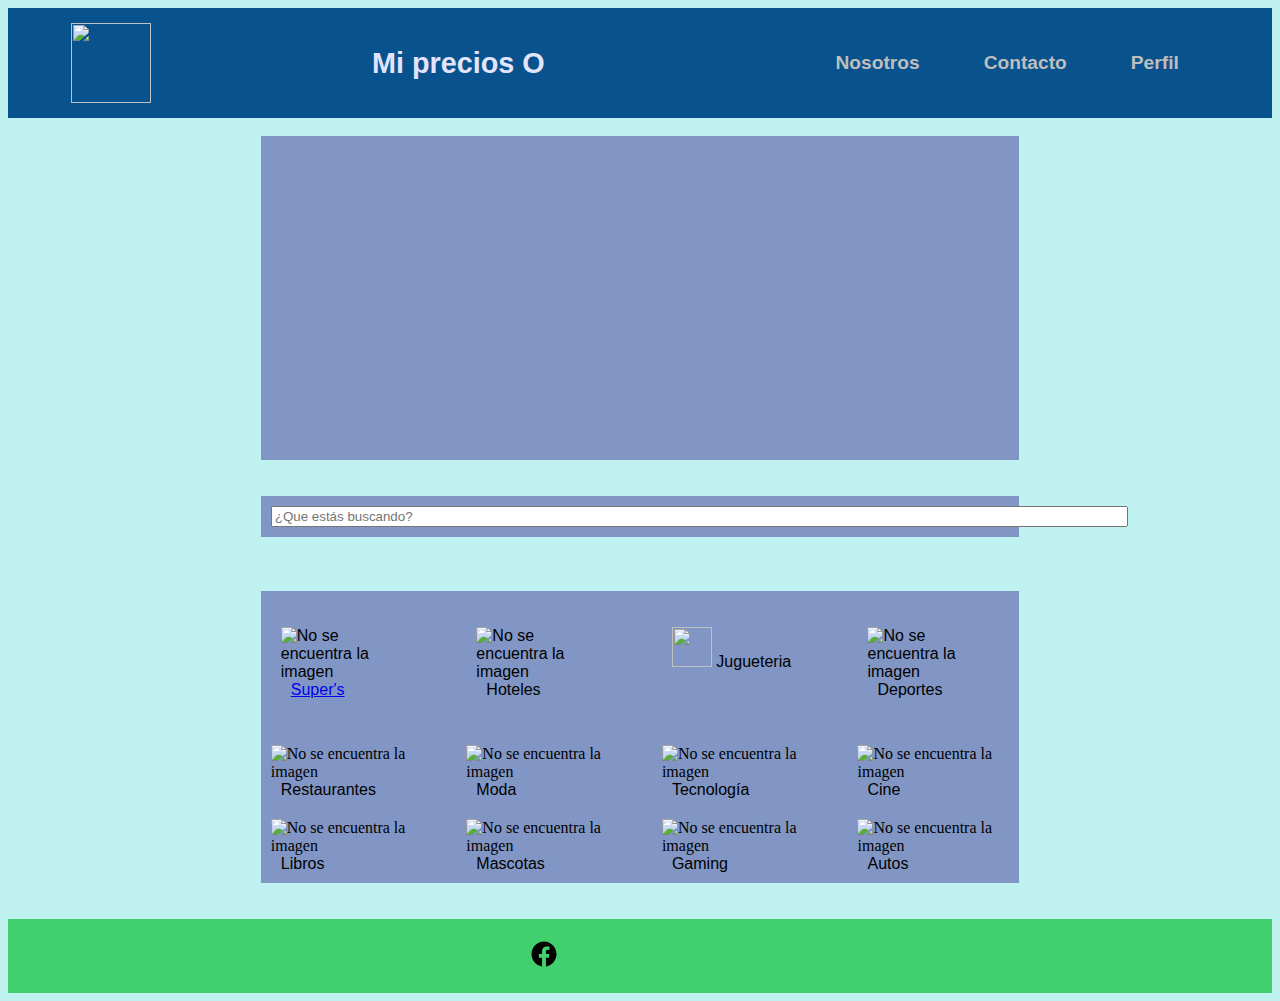
==== Clase 1/index.html @ b8f3e187 "Inicio del proyecto" ====
<!DOCTYPE html>
<html lang="en">
<head>
    <meta charset="UTF-8">
    <meta name="viewport" content="width=device-width, initial-scale=1.0">
    <title>Document</title>
    <link rel="stylesheet" href="./assets/styles/styles.css">
</head>
<body>
    <header class="header">
        <nav class="navigation">
        <img src="https://cdn-icons-png.freepik.com/256/2854/2854320.png?ga=GA1.1.1501036196.1685586016&semt=ais_hybrid" width="80" height="80">
          <h1>Mi precios O</h1>
          <ul>
            <li><a href="pages/Sobre_nosotros.html">Nosotros</a></li>
            <li><a href="pages/Contacto.html">Contacto</a></li>
            <li><a href="pages/Perfil.html">Perfil</a></li>
          </ul>
        </nav>
      </header>
    <br>
    <main>
        <section>
            <div>
                <iframe width="734" height="300" src="https://www.youtube.com/embed/IQ4xWF1gjsY" title="Publicidad Chorizo Extra de Cativelli Uruguay (1988/2010)" frameborder="0" allow="accelerometer; autoplay; clipboard-write; encrypted-media; gyroscope; picture-in-picture; web-share" referrerpolicy="strict-origin-when-cross-origin" allowfullscreen></iframe>
            </div>
        </section>
    </main>
    <br>
    <br>
    <main>
        <section>
            <div>
                <input type="text" placeholder="¿Que estás buscando?" size="104" maxlength="100"> 
            </div>
        </section>
    </main>
    <br>
    <br>
    <br>
    <main>
        <section>
            <div>
                <p>
                    <img src="https://cdn-icons-png.freepik.com/256/6441/6441229.png?ga=GA1.1.1501036196.1685586016&semt=ais_hybrid" alt="No se encuentra la imagen" width="40" height="40">
                    <a href="pages/Supermercados.html"> Super's</a>
                </p>
            </div>
        </section>
        <section>
            <div>
                <p>
                    <img src="https://cdn-icons-png.freepik.com/256/10849/10849010.png?ga=GA1.1.1501036196.1685586016&semt=ais_hybrid" alt="No se encuentra la imagen" width="40" height="40">
                    <a> Hoteles</a>
                </p>
            </div>
        </section>
        <section>
            <div>
                <p>
                    <img src="https://cdn-icons-png.freepik.com/256/2729/2729996.png?ga=GA1.1.1501036196.1685586016&semt=ais_hybrid" width="40" height="40"> Jugueteria</a>
                </p>
            </div>
        </section>
        <section>
            <div>
                <p>
                    <img src="https://cdn-icons-png.freepik.com/256/5540/5540420.png?ga=GA1.1.1501036196.1685586016&semt=ais_hybrid" alt="No se encuentra la imagen" width="40" height="40">
                    <a> Deportes</a>
                </p>
            </div>
        </section>
        <section>
            <div>
                <img src="https://cdn-icons-png.freepik.com/256/4479/4479138.png?ga=GA1.1.1501036196.1685586016&semt=ais_hybrid" alt="No se encuentra la imagen" width="40" height="40">
                <a> Restaurantes</a>
            </div>
        </section>
        <section>
            <div>
                <img src="https://cdn-icons-png.freepik.com/256/10289/10289372.png?ga=GA1.1.1501036196.1685586016&semt=ais_hybrid" alt="No se encuentra la imagen" width="40" height="40">
                <a> Moda</a>
            </div>
        </section>
        <section>
            <div>
                <img src="   https://cdn-icons-png.freepik.com/256/2920/2920252.png?ga=GA1.1.1501036196.1685586016&semt=ais_hybrid" alt="No se encuentra la imagen" width="40" height="40">
                <a> Tecnología</a>
            </div>
        </section>
        <section>
            <div>
                <img src="https://cdn-icons-png.freepik.com/256/1655/1655698.png?ga=GA1.1.1501036196.1685586016&semt=ais_hybrid" alt="No se encuentra la imagen" width="40" height="40">
                <a> Cine</a>
            </div>
        </section>
        <section>
            <div>
                <img src="https://cdn-icons-png.freepik.com/256/2232/2232430.png?ga=GA1.1.1501036196.1685586016&semt=ais_hybrid" alt="No se encuentra la imagen" width="40" height="40">
                <a> Libros</a>
            </div>
        </section>
        <section>
            <div>
                <img src="https://cdn-icons-png.freepik.com/256/3460/3460335.png?ga=GA1.1.1501036196.1685586016&semt=ais_hybrid" alt="No se encuentra la imagen" width="40" height="40">
                <a> Mascotas</a>
            </div>
        </section>
        <section>
            <div>
                <img src="https://cdn-icons-png.freepik.com/256/3326/3326786.png?ga=GA1.1.1501036196.1685586016&semt=ais_hybrid" alt="No se encuentra la imagen" width="40" height="40">
                <a> Gaming</a>
            </div>
        </section>
        <section>
            <div>
                <img src="https://cdn-icons-png.freepik.com/256/1138/1138787.png?ga=GA1.1.1501036196.1685586016&semt=ais_hybrid" alt="No se encuentra la imagen" width="40" height="40">
                <a> Autos</a>
            </div>
        </section>
    </main>
    <br>
    <br>
    <footer class="footer">
        <a href=""><i class="fa-brands fa-facebook"></i></a>
        <a href=""><i class="fa-brands fa-square-instagram"></i></a>
        <a href=""><i class="fa-brands fa-square-twitter"></i></a>
        <a href=""><i class="fa-brands fa-youtube"></i></a>
    </footer>
</body>
</html>
---- Clase 1/assets/styles/styles.css ----
main {
    display: flex;
   /*  height: 80vh; */
    width: 60%;
    margin-left: auto;
    margin-right: auto;
    background-color: rgb(129, 150, 197);

    flex-flow: row wrap;
    justify-content: space-between;
}

main section {
    width: 20%;
    padding: 10px;
}


body{
  background-color: rgb(192, 241, 241);
}
p, a, h1 {
    font-family:'Franklin Gothic Medium', 'Arial Narrow', Arial, sans-serif;  
    padding: 10px;
}

.navigation {
    height: 10vh;
    display: flex;
    justify-content: space-between;
    align-items: center;
    background-color: rgb(8, 82, 141);;
    font-weight: bold;
    padding: 10px 5% 10px 5%;
  }
  
  .navigation h1 {
    color: rgb(227, 228, 252);
    font-size: 1.8rem;
  }
  
  .navigation ul li {
    display: inline-block;
    padding: 0px 20px;
  }
  
  .navigation ul li a {
    text-decoration: none;
    color: rgb(190, 190, 190);
    font-size: 1.2rem;
  }
  
  .navigation ul li a:hover {
    color: rgb(142, 252, 132);
  }

  .fa-brands {
    width: 30px;
    height: 30px;
    background-repeat: no-repeat;
    background-size: cover;
  }
  
  .fa-facebook {
    background-image: url("../icons/facebook-svgrepo-com.svg");
  }
  
  .fa-square-instagram {
    background-image: url("/assets/icons/instagram-round-svgrepo-com.svg");
  }
  
  .fa-square-twitter {
    background-image: url("/assets/icons/twitter-round-svgrepo-com.svg");
  }
  
  .fa-youtube {
    background-image: url("/assets/icons/youtube-round-svgrepo-com.svg");
  }
  
.footer {
  padding: 10px;
  background-color: rgb(66, 207, 109);
  display: flex;
  justify-content: center;
}

.footer a {
  display: inline-block;
  margin: 0 7px 0 7px;
}

.footer a i {
  display: inline-block;
  border-radius: 50%;
}

.footer a i:hover {
  box-shadow: 0px 0px 15px rgb(9, 94, 1);
}
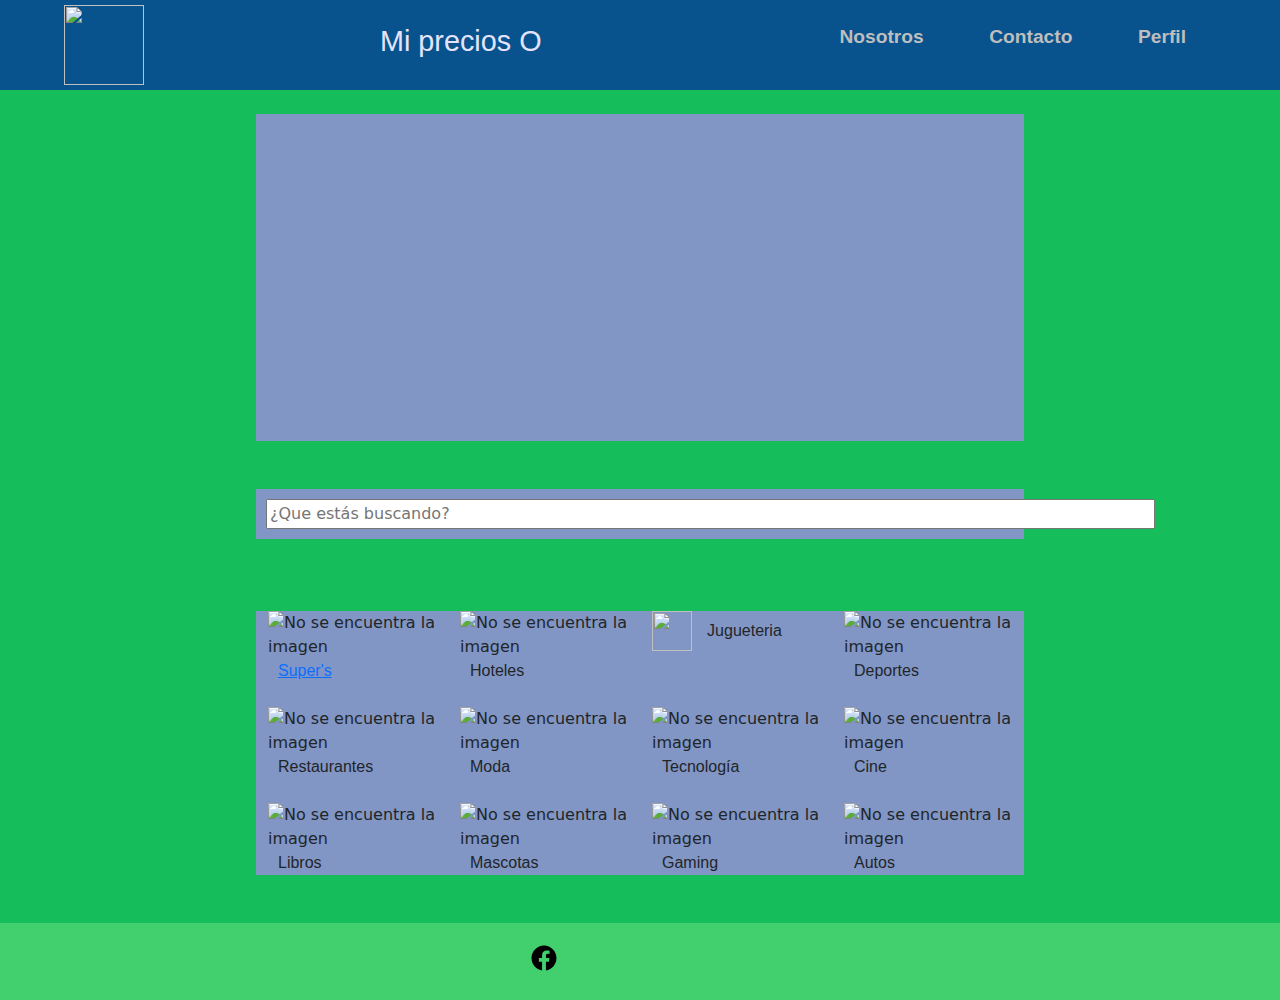
==== commit 4ee51270: "Background responsivo" ====
--- a/Clase 1/index.html
+++ b/Clase 1/index.html
@@ -4,6 +4,7 @@
     <meta charset="UTF-8">
     <meta name="viewport" content="width=device-width, initial-scale=1.0">
     <title>Document</title>
+    <link href="https://cdn.jsdelivr.net/npm/bootstrap@5.3.3/dist/css/bootstrap.min.css" rel="stylesheet" integrity="sha384-QWTKZyjpPEjISv5WaRU9OFeRpok6YctnYmDr5pNlyT2bRjXh0JMhjY6hW+ALEwIH" crossorigin="anonymous">
     <link rel="stylesheet" href="./assets/styles/styles.css">
 </head>
 <body>
@@ -39,85 +40,64 @@
     <br>
     <br>
     <main>
-        <section>
-            <div>
-                <p>
-                    <img src="https://cdn-icons-png.freepik.com/256/6441/6441229.png?ga=GA1.1.1501036196.1685586016&semt=ais_hybrid" alt="No se encuentra la imagen" width="40" height="40">
+        <div class="container">
+            <div class="row">
+              <div class="col">
+                <img src="https://cdn-icons-png.freepik.com/256/6441/6441229.png?ga=GA1.1.1501036196.1685586016&semt=ais_hybrid" alt="No se encuentra la imagen" width="40" height="40">
                     <a href="pages/Supermercados.html"> Super's</a>
-                </p>
+              </div>
+              <div class="col">
+                <img src="https://cdn-icons-png.freepik.com/256/10849/10849010.png?ga=GA1.1.1501036196.1685586016&semt=ais_hybrid" alt="No se encuentra la imagen" width="40" height="40">
+                    <a> Hoteles</a>
+              </div>
+              <div class="col">
+                <img src="https://cdn-icons-png.freepik.com/256/2729/2729996.png?ga=GA1.1.1501036196.1685586016&semt=ais_hybrid" width="40" height="40"> 
+                <a>Jugueteria</a>
+              </div>
+              <div class="col">
+                <img src="https://cdn-icons-png.freepik.com/256/5540/5540420.png?ga=GA1.1.1501036196.1685586016&semt=ais_hybrid" alt="No se encuentra la imagen" width="40" height="40">
+                    <a> Deportes</a>
+              </div>
             </div>
-        </section>
-        <section>
-            <div>
-                <p>
-                    <img src="https://cdn-icons-png.freepik.com/256/10849/10849010.png?ga=GA1.1.1501036196.1685586016&semt=ais_hybrid" alt="No se encuentra la imagen" width="40" height="40">
-                    <a> Hoteles</a>
-                </p>
-            </div>
-        </section>
-        <section>
-            <div>
-                <p>
-                    <img src="https://cdn-icons-png.freepik.com/256/2729/2729996.png?ga=GA1.1.1501036196.1685586016&semt=ais_hybrid" width="40" height="40"> Jugueteria</a>
-                </p>
-            </div>
-        </section>
-        <section>
-            <div>
-                <p>
-                    <img src="https://cdn-icons-png.freepik.com/256/5540/5540420.png?ga=GA1.1.1501036196.1685586016&semt=ais_hybrid" alt="No se encuentra la imagen" width="40" height="40">
-                    <a> Deportes</a>
-                </p>
-            </div>
-        </section>
-        <section>
-            <div>
+            <br>
+            <div class="row">
+              <div class="col">
                 <img src="https://cdn-icons-png.freepik.com/256/4479/4479138.png?ga=GA1.1.1501036196.1685586016&semt=ais_hybrid" alt="No se encuentra la imagen" width="40" height="40">
                 <a> Restaurantes</a>
-            </div>
-        </section>
-        <section>
-            <div>
+              </div>
+              <div class="col">
                 <img src="https://cdn-icons-png.freepik.com/256/10289/10289372.png?ga=GA1.1.1501036196.1685586016&semt=ais_hybrid" alt="No se encuentra la imagen" width="40" height="40">
                 <a> Moda</a>
-            </div>
-        </section>
-        <section>
-            <div>
+              </div>
+              <div class="col">
                 <img src="   https://cdn-icons-png.freepik.com/256/2920/2920252.png?ga=GA1.1.1501036196.1685586016&semt=ais_hybrid" alt="No se encuentra la imagen" width="40" height="40">
                 <a> Tecnología</a>
-            </div>
-        </section>
-        <section>
-            <div>
+              </div>
+              <div class="col">
                 <img src="https://cdn-icons-png.freepik.com/256/1655/1655698.png?ga=GA1.1.1501036196.1685586016&semt=ais_hybrid" alt="No se encuentra la imagen" width="40" height="40">
                 <a> Cine</a>
+              </div>
             </div>
-        </section>
-        <section>
-            <div>
-                <img src="https://cdn-icons-png.freepik.com/256/2232/2232430.png?ga=GA1.1.1501036196.1685586016&semt=ais_hybrid" alt="No se encuentra la imagen" width="40" height="40">
-                <a> Libros</a>
-            </div>
-        </section>
-        <section>
-            <div>
-                <img src="https://cdn-icons-png.freepik.com/256/3460/3460335.png?ga=GA1.1.1501036196.1685586016&semt=ais_hybrid" alt="No se encuentra la imagen" width="40" height="40">
-                <a> Mascotas</a>
-            </div>
-        </section>
-        <section>
-            <div>
-                <img src="https://cdn-icons-png.freepik.com/256/3326/3326786.png?ga=GA1.1.1501036196.1685586016&semt=ais_hybrid" alt="No se encuentra la imagen" width="40" height="40">
-                <a> Gaming</a>
-            </div>
-        </section>
-        <section>
-            <div>
-                <img src="https://cdn-icons-png.freepik.com/256/1138/1138787.png?ga=GA1.1.1501036196.1685586016&semt=ais_hybrid" alt="No se encuentra la imagen" width="40" height="40">
-                <a> Autos</a>
-            </div>
-        </section>
+            <br>
+            <div class="row">
+                <div class="col">
+                    <img src="https://cdn-icons-png.freepik.com/256/2232/2232430.png?ga=GA1.1.1501036196.1685586016&semt=ais_hybrid" alt="No se encuentra la imagen" width="40" height="40">
+                    <a> Libros</a>
+                </div>
+                <div class="col">
+                    <img src="https://cdn-icons-png.freepik.com/256/3460/3460335.png?ga=GA1.1.1501036196.1685586016&semt=ais_hybrid" alt="No se encuentra la imagen" width="40" height="40">
+                    <a> Mascotas</a>
+                </div>
+                <div class="col">
+                    <img src="https://cdn-icons-png.freepik.com/256/3326/3326786.png?ga=GA1.1.1501036196.1685586016&semt=ais_hybrid" alt="No se encuentra la imagen" width="40" height="40">
+                    <a> Gaming</a>
+                </div>
+                <div class="col">
+                    <img src="https://cdn-icons-png.freepik.com/256/1138/1138787.png?ga=GA1.1.1501036196.1685586016&semt=ais_hybrid" alt="No se encuentra la imagen" width="40" height="40">
+                    <a> Autos</a>
+                </div>
+              </div>
+          </div>
     </main>
     <br>
     <br>
@@ -127,5 +107,8 @@
         <a href=""><i class="fa-brands fa-square-twitter"></i></a>
         <a href=""><i class="fa-brands fa-youtube"></i></a>
     </footer>
+    <script src="https://cdn.jsdelivr.net/npm/bootstrap@5.3.3/dist/js/bootstrap.bundle.min.js" integrity="sha384-YvpcrYf0tY3lHB60NNkmXc5s9fDVZLESaAA55NDzOxhy9GkcIdslK1eN7N6jIeHz" crossorigin="anonymous"></script>
+    <script src="https://cdn.jsdelivr.net/npm/@popperjs/core@2.11.8/dist/umd/popper.min.js" integrity="sha384-I7E8VVD/ismYTF4hNIPjVp/Zjvgyol6VFvRkX/vR+Vc4jQkC+hVqc2pM8ODewa9r" crossorigin="anonymous"></script>
+<script src="https://cdn.jsdelivr.net/npm/bootstrap@5.3.3/dist/js/bootstrap.min.js" integrity="sha384-0pUGZvbkm6XF6gxjEnlmuGrJXVbNuzT9qBBavbLwCsOGabYfZo0T0to5eqruptLy" crossorigin="anonymous"></script>
 </body>
 </html>--- a/Clase 1/assets/styles/styles.css
+++ b/Clase 1/assets/styles/styles.css
@@ -96,4 +96,44 @@
 
 .footer a i:hover {
   box-shadow: 0px 0px 15px rgb(9, 94, 1);
-}+}
+
+/* .grid-container {
+grid-template-columns: repeat(4, auto);
+grid-template-rows: 100px 100px;
+
+column-gap: 10px;
+row-gap: 10px;
+} */
+
+/* Para celulares */
+@media (max-width:480px){
+  body{
+    background-color: rgb(180, 26, 85);
+  }
+}
+
+@media (min-width:481px){
+  body{
+    background-color: blue;
+  }
+}
+
+@media (min-width:768px){
+  body{
+    background-color:chocolate;
+  }
+}
+
+@media (min-width:1279px){
+  body{
+    background-color: blue;
+  }
+}
+
+@media (min-width:1280px){
+  body{
+    background-color: rgb(21, 190, 91);
+  }
+}
+
